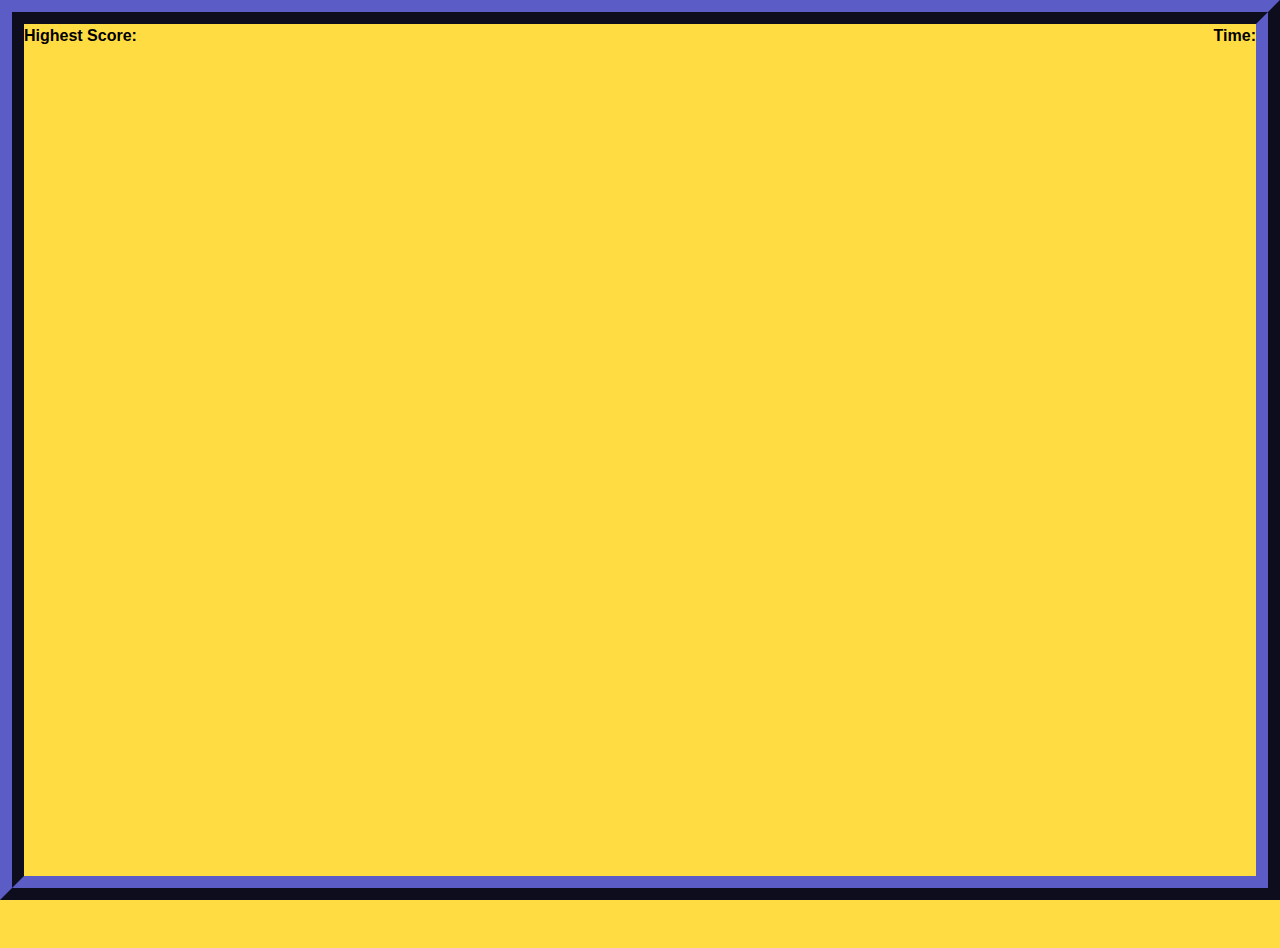
==== markup/game.html @ 0c2993e7 "Created game.html and css and button updated on index.html" ====
<!DOCTYPE html>
<html lang="en">

<head>
    <meta charset="UTF-8">
    <meta http-equiv="X-UA-Compatible" content="IE=edge">
    <meta name="viewport" content="width=device-width, initial-scale=1.0">
    <link rel="stylesheet" href="../css/reset.css">
    <link rel="stylesheet" href="../css/style.css">
    <title>Code Quiz Game</title>
</head>

<body>
    <div class="wrapper">
        <header>
            <h1>Highest Score:<span id="viewHighScore"></span></h1>
            <h1>Time:<span id="countDown"></span></h1>
        </header>
        <main>
            <section>
                <div id="question" class="questionStyle">

                </div>
            </section>
        </main>
    </div>
    <script src="../script/app.js"></script>
</body>

</html>
---- css/style.css ----
/* Variables */
:root{
    --backgroundOrange: #ffd000bd;
    --fontColor:#ffffff;
    --decorateEl:#353572;
  }
  
  *,
  *::before,
  *::after {
    box-sizing: border-box;
  }
  
  html,
  body,
  .wrapper {
    height: 100%;
    margin: 0;
    padding: 0;
  }
  
  body {
    font-family: sans-serif;
    background-color:var(--backgroundOrange);
    border:1.5rem ridge var(--decorateEl);
    font-size: 100%;
    line-height: 150%;
  }
header{
    display: flex;
    flex-direction: row;
    justify-content: space-between;
}

section{
    display:flex;
    flex-direction: column;
    justify-content: center;
    align-items: center;
    height: 100vh;
    font-size: 150%;
    text-align: center;
    width: 70%;
    margin: 0 auto;
    line-height: 170%;
}
section > h1{
    font-size: 180%;
}
section > a{
    background-color:var(--decorateEl);
    border-radius: 1rem;
    outline: none;
    font-size: 120%;
    padding: 1%;
    color:var(--fontColor);
    text-decoration: none;
}
a:hover{
  background-color: var(--backgroundOrange);
  color:var(--decorateEl);
  padding: 1.2%;
}
a:active{
  font-size: 80%;
  background-color:var(--fontColor);
  color:var(--fontColor);
}
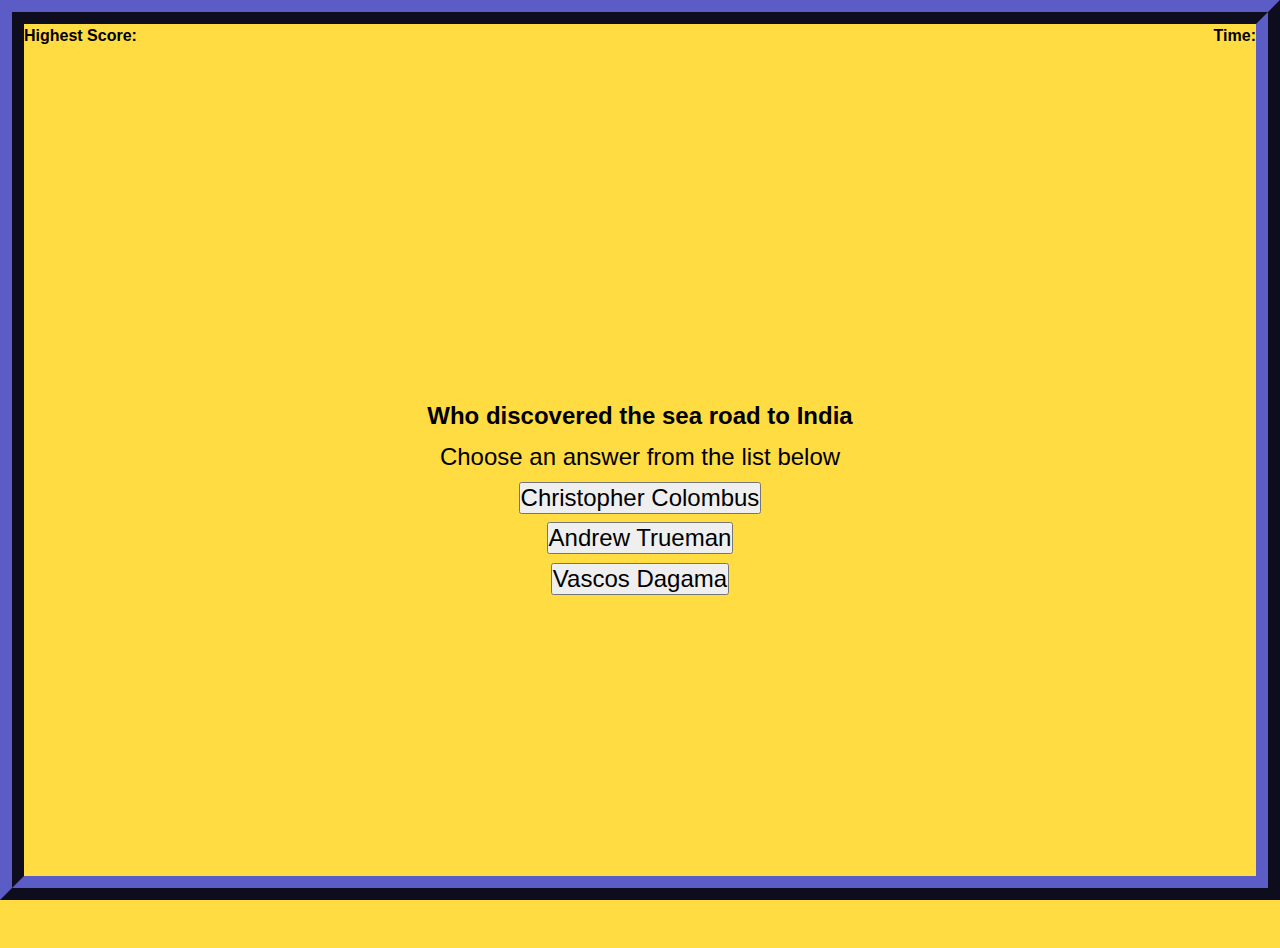
==== commit dc885e97: "First part of script written" ====
--- a/markup/game.html
+++ b/markup/game.html
@@ -19,7 +19,11 @@
         <main>
             <section>
                 <div id="question" class="questionStyle">
+                    <h1 id="theQuestions"></h1>
+                    <p>Choose an answer from the list below</p>
+                    <ul id="delegateFunctions">
 
+                    </ul>
                 </div>
             </section>
         </main>
